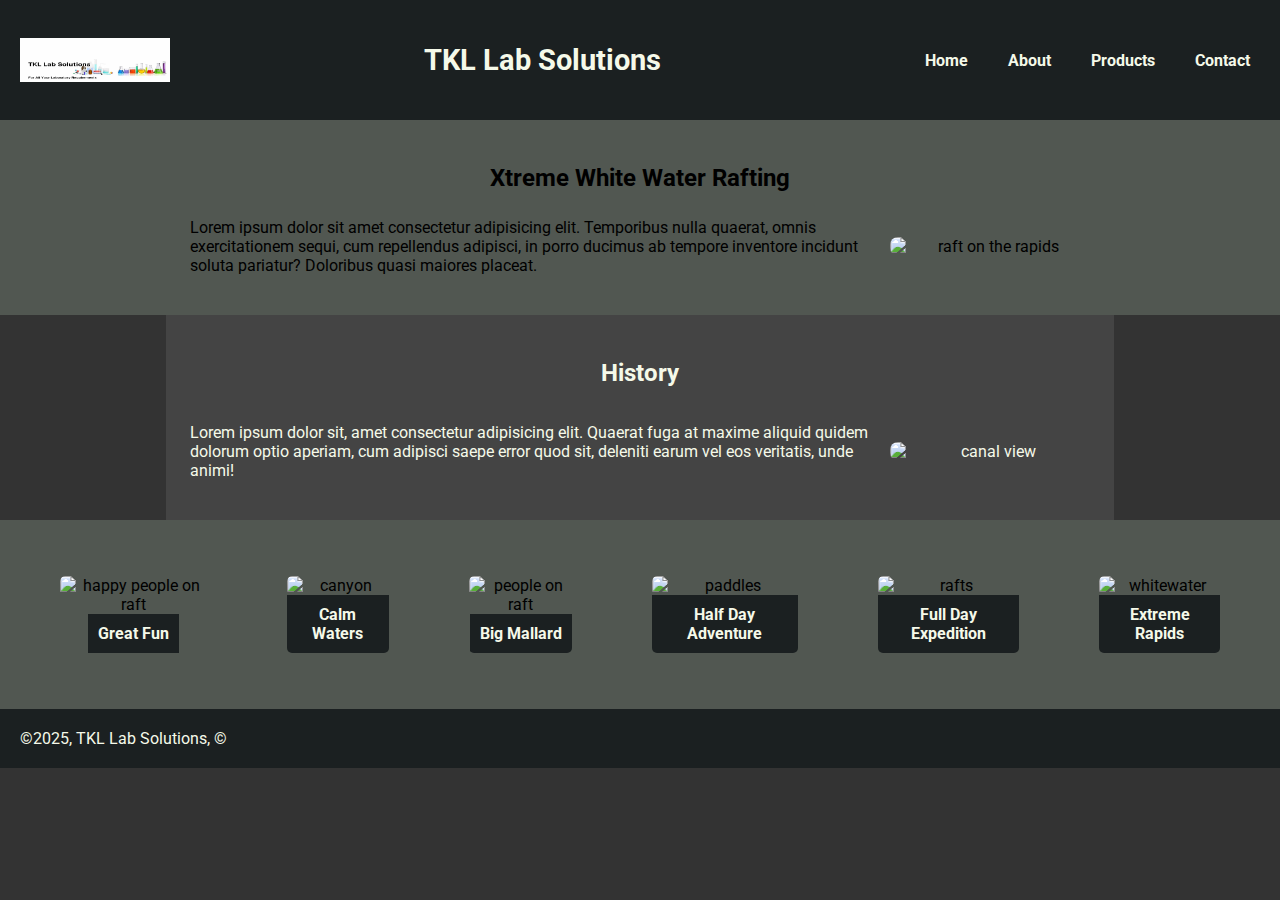
==== about.html @ e8dd2bb7 "tklstart" ====
<!DOCTYPE html>
<html lang="en">
<head>
    <meta charset="UTF-8">
    <meta name="viewport" content="width=device-width, initial-scale=1.0">
    <title>TKL Lab Solutions</title>
    <meta name="description" content="TKL Lab Solutions">
    <meta name="author" content="Kyle Bailey">
    <link rel="preconnect" href="https://fonts.googleapis.com">
    <link rel="preconnect" href="https://fonts.gstatic.com" crossorigin>
    <link href="https://fonts.googleapis.com/css2?family=Roboto:wght@400;700&display=swap" rel="stylesheet">
    <link href="styles/tkl_labs.css" rel="stylesheet">
</head>
<body>
    <header>
        <img src="images/TKL_Lab_Logo.webp" alt="tkl logo" width="200">
        <h1>TKL Lab Solutions</h1>
        <nav>
            <ul>
                <li><a href="index.html">Home</a></li>
                <li><a href="about.html">About</a></li>
                <li><a href="trips.html">Products</a></li>
                <li><a href="contact.html">Contact</a></li>
            </ul>
        </nav>
    </header>
    <main>
        <section class="white-water-rafting">
            <h2>Xtreme White Water Rafting</h2>
            <div class="content">
                <p>Lorem ipsum dolor sit amet consectetur adipisicing elit. Temporibus nulla quaerat, omnis exercitationem sequi, cum repellendus adipisci, in porro ducimus ab tempore inventore incidunt soluta pariatur? Doloribus quasi maiores placeat.</p>
                <img src="images/rapids_description.webp" alt="raft on the rapids">
            </div>
        </section>
        <section class="history">
            <h2>History</h2>
            <div class="history-content">
                <p>Lorem ipsum dolor sit, amet consectetur adipisicing elit. Quaerat fuga at maxime aliquid quidem dolorum optio aperiam, cum adipisci saepe error quod sit, deleniti earum vel eos veritatis, unde animi!</p>
                <img src="images/aerial_view.webp" alt="canal view">
            </div>
        </section>
        <section class="adventures">
            <figure>
                <img src="images/happy.webp" alt="happy people on raft">
                <figcaption>Great Fun</figcaption>
            </figure>
            <figure>
                <img src="images/stilrafts.webp" alt="canyon">
                <figcaption>Calm Waters</figcaption>
            </figure>
            <figure>
                <img src="images/ontheraft.webp" alt="people on raft">
                <figcaption>Big Mallard</figcaption>
            </figure>
            <figure>
                <img src="images/paddle.webp" alt="paddles">
                <figcaption>Half Day Adventure</figcaption>
            </figure>
            <figure>
                <img src="images/rafts.webp" alt="rafts">
                <figcaption>Full Day Expedition</figcaption>
            </figure>
            <figure>
                <img src="images/whitewater.webp" alt="whitewater">
                <figcaption>Extreme Rapids</figcaption>
            </figure>
        </section>
    </main>
    <footer>
        <p>&copy;2025, TKL Lab Solutions, ©</p>
    </footer>
</body>
</html>
---- styles/tkl_labs.css ----
:root {
    --primary-color: #1b2021; 
    --secondary-color: #515751; 
    --accent-color: #afc0b5; 
    --text-color: #f5f9e9; 
    --background-color: #333; 
    --header-height: 80px;
}

@media (max-width: 768px) {
    body {
      font-size: 1rem;
    }
    .container {
      flex-direction: column;
    }
}
  
body {
    margin: 0;
    padding: 0;
    background-color: var(--background-color);
    font-family: "Roboto", sans-serif;
}

.container {
    max-width: 1200px;
    margin: 0 auto;
    padding: 0 20px;
}

header {
    display: grid;
    grid-template-columns: auto 1fr auto;
    align-items: center;
    padding: 20px;
    background-color: var(--primary-color);
    height: var(--header-height);
}

header img {
    max-width: 150px; 
    height: auto;
}

header h1 {
    color: var(--text-color);
    text-align: center;
    font-size: 1.8rem;
}

nav ul {
    display: flex;
    list-style: none;
    padding: 0;
    margin: 0;
    gap: 20px;
}

nav ul li {
    display: inline;
}

nav a {
    color: var(--text-color);
    text-decoration: none;
    font-weight: bold;
    padding: 10px;
    transition: color 0.3s ease;
}

nav a:hover {
    color: var(--accent-color);
    border-bottom: 2px solid var(--accent-color);
}

.white-water-rafting {
    text-align: center;
    padding: 24px;
    background-color: #515751;
}

.white-water-rafting h2 {
    font-size: 24px;
    margin-bottom: 10px;
}

.white-water-rafting .content {
    display: flex;
    align-items: center;
    justify-content: space-between;
    max-width: 900px;
    margin: 0 auto;
}

.white-water-rafting p {
    flex: 1;
    font-size: 16px;
    text-align: left;
    padding-right: 20px;
}

.white-water-rafting img {
    width: 200px;
    height: auto;
    border-radius: 8px;
}

.history {
    text-align: center;
    padding: 24px;
    background-color: #444;
    color: var(--text-color);
    max-width: 900px;
    margin: 0 auto;
}

.history h3 {
    font-size: 24px;
    margin-bottom: 10px;
}

.history-content {
    display: flex;
    align-items: center;
    justify-content: space-between;
    max-width: 900px;
    margin: 0 auto;
}

.history-content p {
    flex: 1;
    font-size: 16px;
    text-align: left;
    padding-right: 20px;
}

.history-content img {
    width: 200px;
    height: auto;
    border-radius: 8px;
}

.adventures {
    display: flex;
    flex-direction: row;
    align-items: center;
    padding: 40px 20px;
    background-color: var(--secondary-color);
    text-align: center;
}

.adventures figure {
    display: flex;
    flex-direction: column;
    align-items: center;
    border-radius: 5px;
    overflow: hidden;
}

.adventures img {
    width: 100%;
    height: auto;
    object-fit: cover;
    border-radius: 5px;
}

.adventures figcaption {
    padding: 10px;
    text-align: center;
    background-color: var(--primary-color);
    color: var(--text-color);
    font-weight: bold;
}

.contact {
    background: none;
    color: var(--text-color);
    text-align: center;
    padding: 20px;
    max-width: 600px;
    margin: 40px auto;
}

.contact h2 {
    font-size: 2rem;
    margin-bottom: 10px;
    color: var(--accent-color);
}

.contact h3 {
    font-size: 1.5rem;
    margin-bottom: 15px;
    color: var(--text-color);
}

.contact p {
    font-size: 1.2rem;
    margin: 10px 0;
}

.contact a {
    color: var(--accent-color);
    text-decoration: none;
    font-weight: bold;
    transition: color 0.3s ease;
}

.contact a:hover {
    color: var(--text-color);
    text-decoration: underline;
}

.map {
    display: flex;
    justify-content: center;
    margin: 20px auto;
    max-width: 800px;
}

.map iframe {
    width: 100%;
    max-width: 600px;
    height: 450px;
    border-radius: 8px;
}

.employees {
    display: flex;
    justify-content: center; 
    align-items: center; 
    gap: 40px; 
    flex-wrap: wrap; 
    padding: 40px 20px;
    background-color: var(--secondary-color);
    text-align: center;
}

.employees figure {
    flex: 1; 
    max-width: 300px; 
    text-align: center;
}

.employees img {
    width: 100%;
    max-width: 250px; 
    height: auto;
    border-radius: 10px;
}

.employees figcaption {
    padding: 10px;
    background-color: var(--primary-color);
    color: var(--text-color);
    font-weight: bold;
}

.contact-form {
    text-align: center;
    padding: 40px 20px;
    background: none;
}

form.message {
    background: none;
    padding: 20px;
    max-width: 600px;
    margin: 0 auto;
    color: var(--text-color);
}

form h4 {
    text-align: center;
    font-size: 1.5rem;
    margin-bottom: 15px;
}

fieldset {
    border: none;
    padding: 10px 0;
}

label {
    display: block;
    font-weight: bold;
    margin-bottom: 5px;
}

input[type="text"],
input[type="email"],
textarea {
    width: 100%;
    padding: 10px;
    margin-bottom: 15px;
    border: 1px solid var(--accent-color);
    border-radius: 5px;
    font-size: 16px;
    background-color: var(--primary-color);
    color: var(--text-color);
}

input:focus,
textarea:focus {
    border-color: var(--text-color);
    outline: none;
}

.inline {
    width: auto;
    margin-right: 10px;
}

input[type="checkbox"] {
    margin-right: 10px;
}

form p {
    display: inline;
    color: var(--text-color);
}

input[type="submit"] {
    display: block;
    width: 100%;
    padding: 10px;
    background-color: var(--accent-color);
    color: var(--primary-color);
    font-size: 16px;
    border: none;
    border-radius: 5px;
    cursor: pointer;
    transition: background-color 0.3s ease;
}

input[type="submit"]:hover {
    background-color: var(--text-color);
    color: var(--primary-color);
}

.hero {
    position: relative;
    width: 100%;
    height: 400px;
    overflow: hidden;
}

.hero img {
    width: 100%;
    height: 100%;
    object-fit: cover;
    display: block;
}

.hero-message {
    position: absolute;
    top: 50%;
    left: 50%;
    transform: translate(-50%, -50%);
    color: var(--text-color);
    font-size: 2.5rem;
    background-color: rgba(27, 32, 33, 0.7);
    padding: 1rem 2rem;
    border-radius: 10px;
    text-align: center;
    z-index: 2;
}

.cta {
    text-align: center;
    background-color: var(--secondary-color);
    padding: 40px 20px;
    color: var(--text-color);
}

.cta h2 {
    font-size: 2rem;
    margin-bottom: 10px;
}

.cta p {
    font-size: 1.2rem;
    margin-bottom: 20px;
}

.cta-button {
    background-color: var(--accent-color);
    color: var(--primary-color);
    padding: 12px 24px;
    text-decoration: none;
    font-weight: bold;
    border-radius: 8px;
    transition: background-color 0.3s ease;
}

.cta-button:hover {
    background-color: var(--text-color);
    color: var(--primary-color);
}

.grid-content {
    display: grid;
    grid-template-columns: repeat(auto-fit, minmax(300px, 1fr));
    gap: 2rem;
    padding: 40px 20px;
    background-color: #444;
    color: var(--text-color);
}

.grid-item {
    background-color: var(--primary-color);
    border-radius: 10px;
    overflow: hidden;
    padding: 20px;
    text-align: center;
}

.grid-item img {
    width: 100%;
    height: auto;
    border-radius: 8px;
    margin-bottom: 15px;
}

.grid-item p {
    font-size: 1rem;
    line-height: 1.5;
}

.newsletter {
    background-color: var(--secondary-color);
    padding: 40px 20px;
    text-align: center;
    color: var(--text-color);
}

.newsletter h2 {
    font-size: 2rem;
    margin-bottom: 20px;
}

.newsletter form {
    display: flex;
    flex-direction: column;
    align-items: center;
    gap: 15px;
    max-width: 400px;
    margin: 0 auto;
}

.newsletter input[type="text"],
.newsletter input[type="email"] {
    width: 100%;
    padding: 10px;
    border: 1px solid var(--accent-color);
    border-radius: 5px;
    background-color: var(--primary-color);
    color: var(--text-color);
}

.newsletter button {
    padding: 10px 20px;
    background-color: var(--accent-color);
    color: var(--primary-color);
    border: none;
    border-radius: 5px;
    cursor: pointer;
    font-weight: bold;
    transition: background-color 0.3s ease;
}

.newsletter button:hover {
    background-color: var(--text-color);
    color: var(--primary-color);
}

footer p a {
    color: var(--accent-color);
    font-size: 16px;
    text-decoration: underline;
    display: block;
    margin-top: 10px;
}

footer p a:hover {
    color: var(--text-color);
}

footer {
    display: flex; 
    justify-content: space-between; 
    align-items: center; 
    padding: 20px;
    background-color: var(--primary-color);
    color: var(--text-color);
}

footer p {
    margin: 0;
}
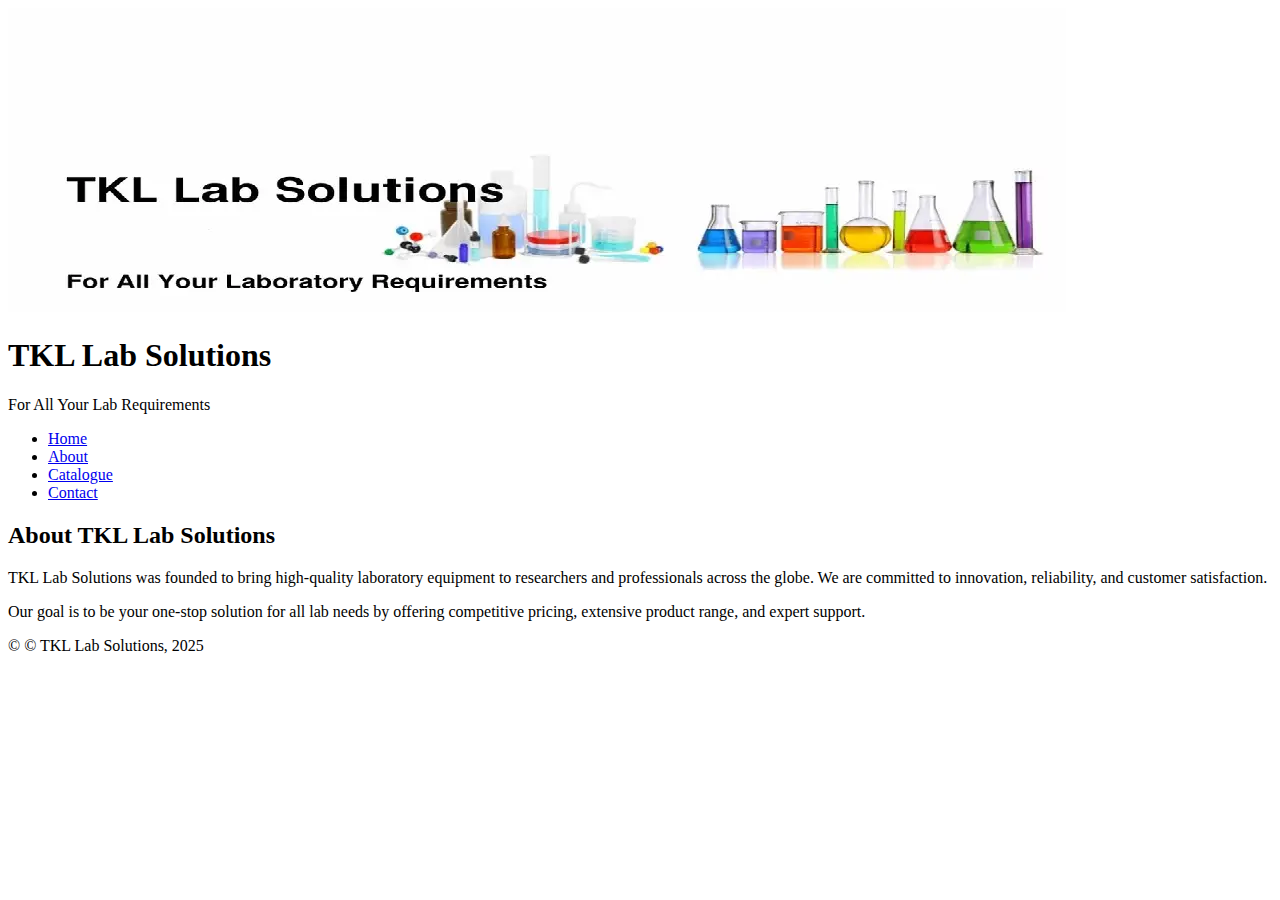
==== commit 0e2e5a11: "tkl updates" ====
--- a/about.html
+++ b/about.html
@@ -1,74 +1,40 @@
 <!DOCTYPE html>
 <html lang="en">
 <head>
-    <meta charset="UTF-8">
-    <meta name="viewport" content="width=device-width, initial-scale=1.0">
-    <title>TKL Lab Solutions</title>
-    <meta name="description" content="TKL Lab Solutions">
-    <meta name="author" content="Kyle Bailey">
-    <link rel="preconnect" href="https://fonts.googleapis.com">
-    <link rel="preconnect" href="https://fonts.gstatic.com" crossorigin>
-    <link href="https://fonts.googleapis.com/css2?family=Roboto:wght@400;700&display=swap" rel="stylesheet">
-    <link href="styles/tkl_labs.css" rel="stylesheet">
+  <meta charset="UTF-8">
+  <meta name="viewport" content="width=device-width, initial-scale=1.0">
+  <title>TKL Lab Solutions</title>
+  <link rel="stylesheet" href="styles.css">
 </head>
 <body>
-    <header>
-        <img src="images/TKL_Lab_Logo.webp" alt="tkl logo" width="200">
-        <h1>TKL Lab Solutions</h1>
-        <nav>
-            <ul>
-                <li><a href="index.html">Home</a></li>
-                <li><a href="about.html">About</a></li>
-                <li><a href="trips.html">Products</a></li>
-                <li><a href="contact.html">Contact</a></li>
-            </ul>
-        </nav>
-    </header>
-    <main>
-        <section class="white-water-rafting">
-            <h2>Xtreme White Water Rafting</h2>
-            <div class="content">
-                <p>Lorem ipsum dolor sit amet consectetur adipisicing elit. Temporibus nulla quaerat, omnis exercitationem sequi, cum repellendus adipisci, in porro ducimus ab tempore inventore incidunt soluta pariatur? Doloribus quasi maiores placeat.</p>
-                <img src="images/rapids_description.webp" alt="raft on the rapids">
-            </div>
-        </section>
-        <section class="history">
-            <h2>History</h2>
-            <div class="history-content">
-                <p>Lorem ipsum dolor sit, amet consectetur adipisicing elit. Quaerat fuga at maxime aliquid quidem dolorum optio aperiam, cum adipisci saepe error quod sit, deleniti earum vel eos veritatis, unde animi!</p>
-                <img src="images/aerial_view.webp" alt="canal view">
-            </div>
-        </section>
-        <section class="adventures">
-            <figure>
-                <img src="images/happy.webp" alt="happy people on raft">
-                <figcaption>Great Fun</figcaption>
-            </figure>
-            <figure>
-                <img src="images/stilrafts.webp" alt="canyon">
-                <figcaption>Calm Waters</figcaption>
-            </figure>
-            <figure>
-                <img src="images/ontheraft.webp" alt="people on raft">
-                <figcaption>Big Mallard</figcaption>
-            </figure>
-            <figure>
-                <img src="images/paddle.webp" alt="paddles">
-                <figcaption>Half Day Adventure</figcaption>
-            </figure>
-            <figure>
-                <img src="images/rafts.webp" alt="rafts">
-                <figcaption>Full Day Expedition</figcaption>
-            </figure>
-            <figure>
-                <img src="images/whitewater.webp" alt="whitewater">
-                <figcaption>Extreme Rapids</figcaption>
-            </figure>
-        </section>
-    </main>
-    <footer>
-        <p>&copy;2025, TKL Lab Solutions, ©</p>
-    </footer>
+  <header>
+    <div class="header-container">
+      <img src="images/TKL_Lab_Logo.webp" alt="TKL Lab Solutions Logo" class="logo">
+      <h1>TKL Lab Solutions</h1>
+      <p class="motto">For All Your Lab Requirements</p>
+    </div>
+    <nav>
+      <ul>
+        <li><a href="index.html">Home</a></li>
+        <li><a href="about.html">About</a></li>
+        <li><a href="catalogue.html">Catalogue</a></li>
+        <li><a href="contact.html">Contact</a></li>
+      </ul>
+    </nav>
+  </header>
+
+  <main>
+    <section class="about">
+      <h2>About TKL Lab Solutions</h2>
+      <p>TKL Lab Solutions was founded to bring high-quality laboratory equipment to researchers and professionals across the globe. We are committed to innovation, reliability, and customer satisfaction.</p>
+      <p>Our goal is to be your one-stop solution for all lab needs by offering competitive pricing, extensive product range, and expert support.</p>
+    </section>
+  </main>
+  
+
+  <footer>
+    <p>&copy; © TKL Lab Solutions, 2025</p>
+  </footer>
 </body>
 </html>
 
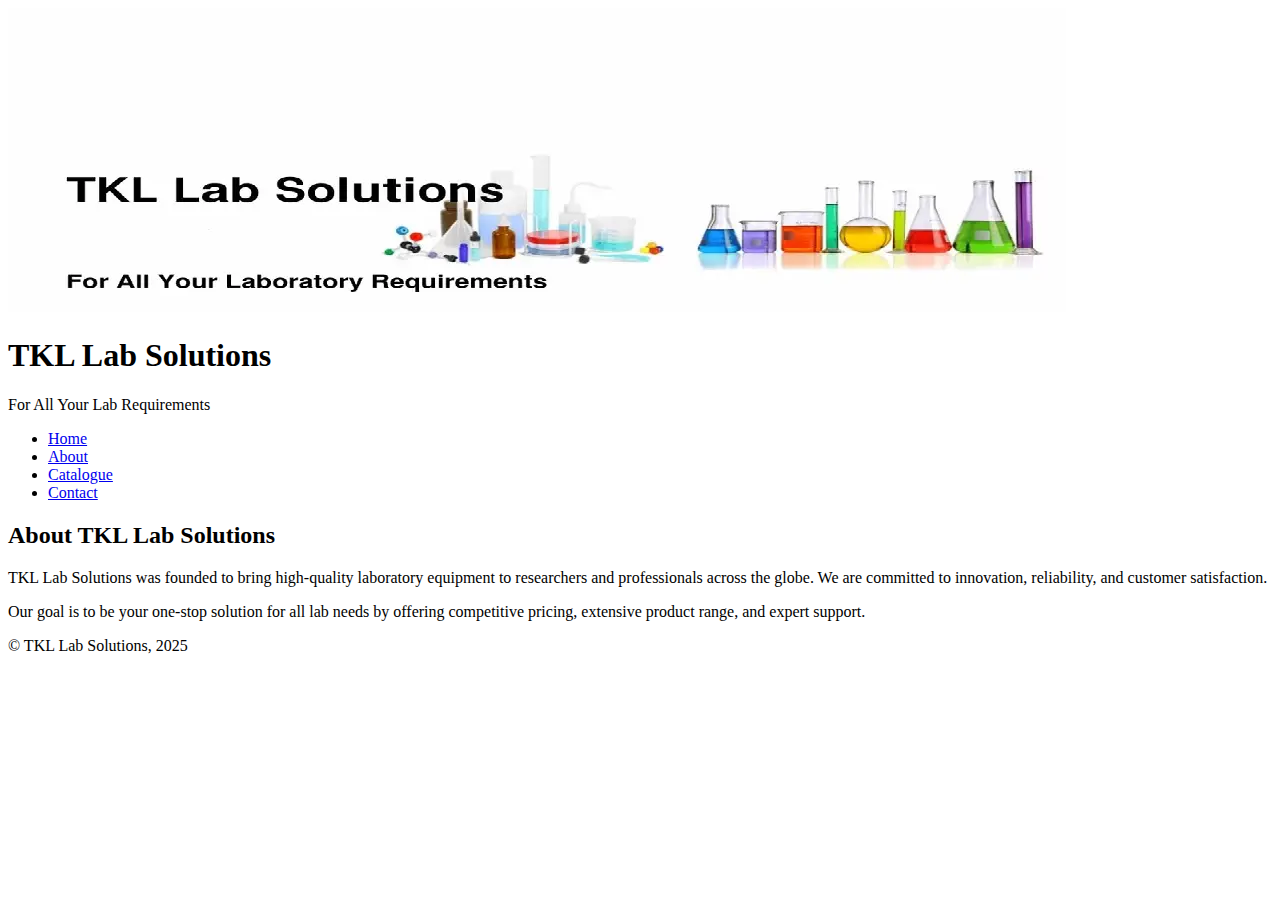
==== commit 1114849d: "footer" ====
--- a/about.html
+++ b/about.html
@@ -33,7 +33,7 @@
   
 
   <footer>
-    <p>&copy; © TKL Lab Solutions, 2025</p>
+    <p>&copy;  TKL Lab Solutions, 2025</p>
   </footer>
 </body>
 </html>
